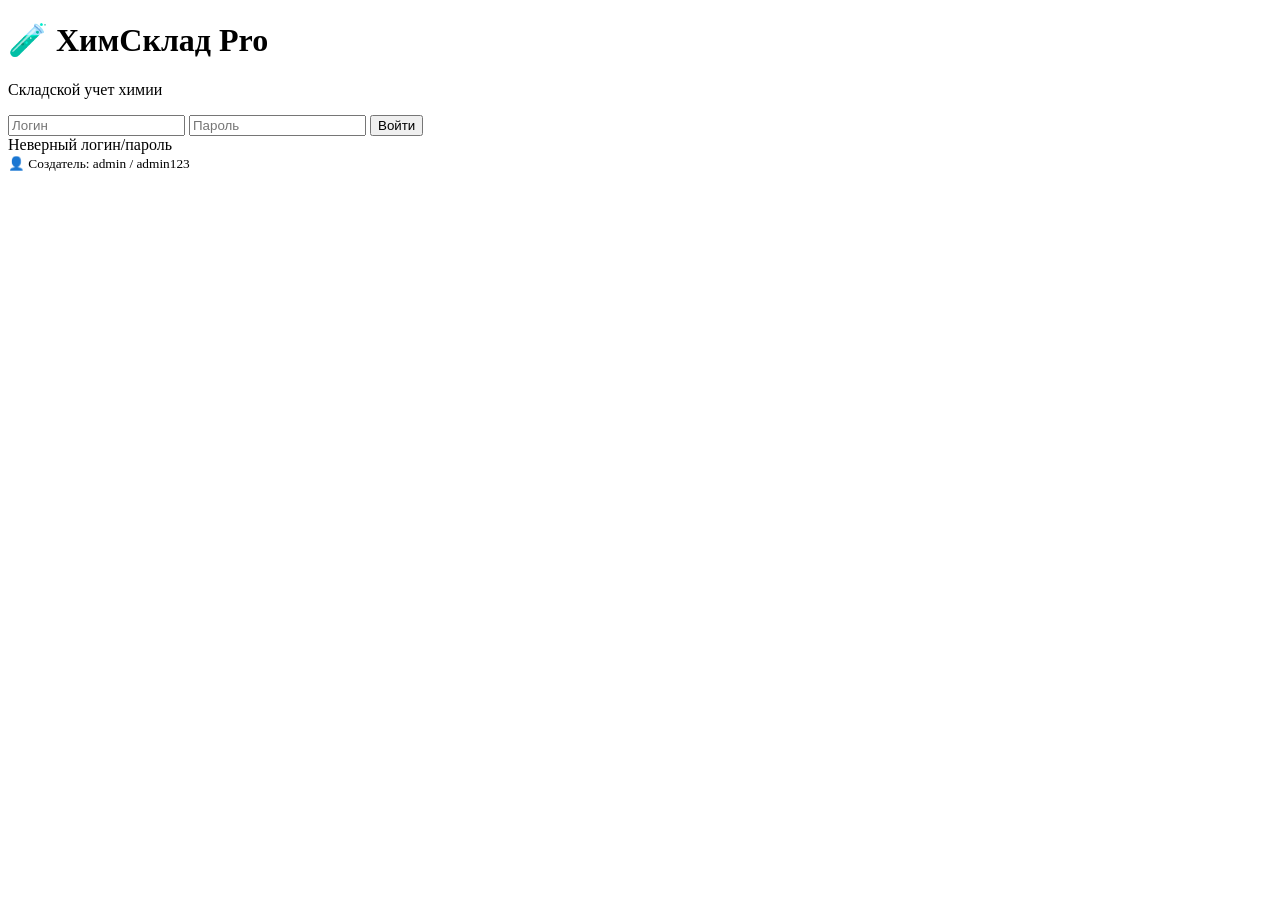
==== login.html @ bf282811 "login.html" ====
<!DOCTYPE html>
<html lang="ru">
<head>
    <meta charset="UTF-8">
    <meta name="viewport" content="width=device-width, initial-scale=1.0">
    <title>ХимСклад Pro - Вход</title>
    <link rel="stylesheet" href="style.css">
</head>
<body class="login-body">
    <div class="login-container">
        <div class="login-card">
            <h1>🧪 ХимСклад Pro</h1>
            <p>Складской учет химии</p>
            
            <form id="loginForm">
                <input type="text" id="username" placeholder="Логин" required>
                <input type="password" id="password" placeholder="Пароль" required>
                <button type="submit">Войти</button>
            </form>
            
            <div id="loginError" class="error hidden">Неверный логин/пароль</div>
            
            <div class="admin-note">
                <small>👤 Создатель: admin / admin123</small>
            </div>
        </div>
    </div>
    <script src="login.js"></script>
</body>
</html>
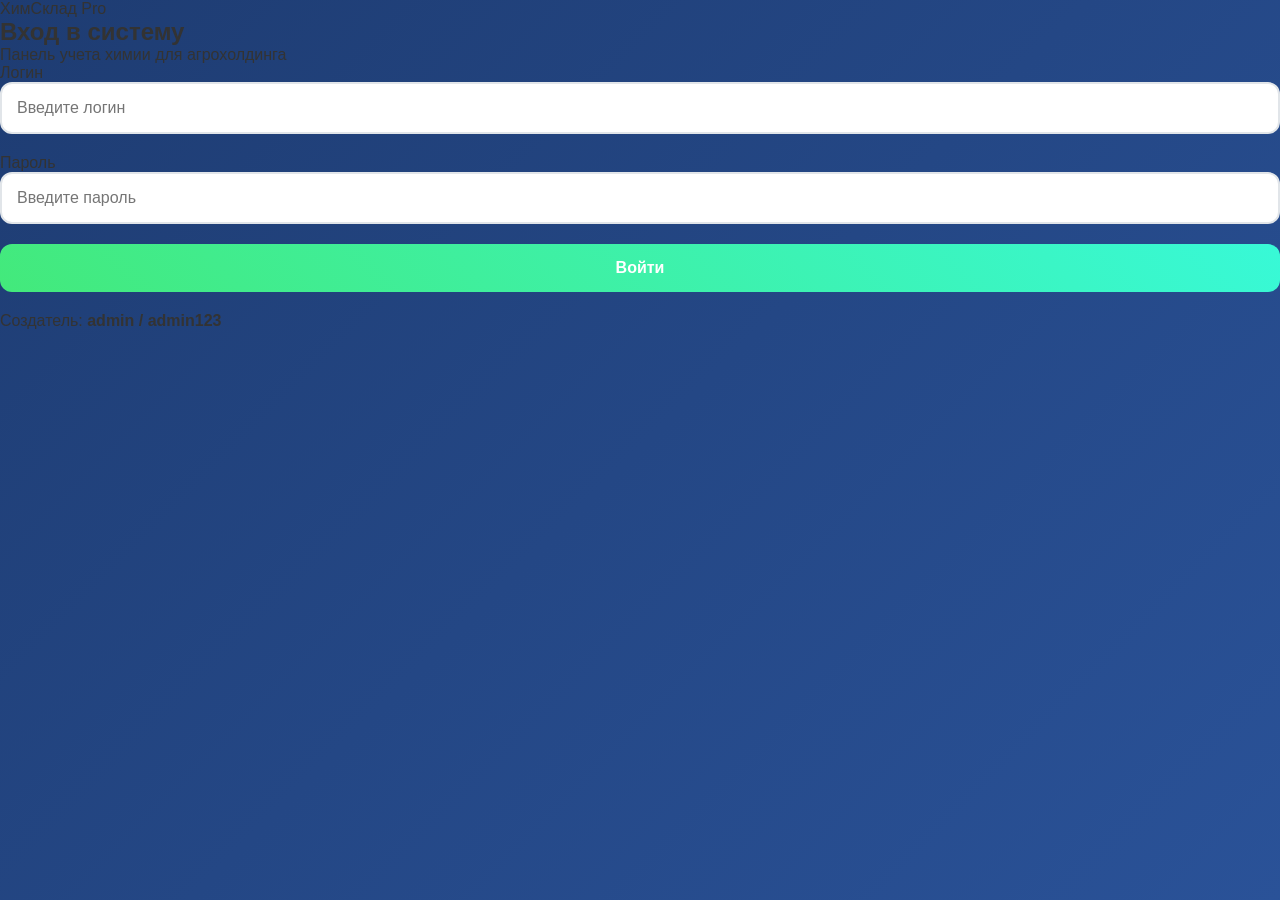
==== commit 505416a1: "login.html" ====
--- a/login.html
+++ b/login.html
@@ -6,22 +6,32 @@
     <title>ХимСклад Pro - Вход</title>
     <link rel="stylesheet" href="style.css">
 </head>
-<body class="login-body">
-    <div class="login-container">
-        <div class="login-card">
-            <h1>🧪 ХимСклад Pro</h1>
-            <p>Складской учет химии</p>
-            
-            <form id="loginForm">
-                <input type="text" id="username" placeholder="Логин" required>
-                <input type="password" id="password" placeholder="Пароль" required>
-                <button type="submit">Войти</button>
+<body class="dark-body">
+    <div class="login-wrapper">
+        <div class="login-panel glass-panel">
+            <div class="login-brand">
+                <span class="brand-dot"></span>
+                <span class="brand-name">ХимСклад<span class="brand-accent"> Pro</span></span>
+            </div>
+            <h2 class="login-title">Вход в систему</h2>
+            <p class="login-subtitle">Панель учета химии для агрохолдинга</p>
+
+            <form id="loginForm" class="login-form">
+                <label>Логин</label>
+                <input type="text" id="username" placeholder="Введите логин" required>
+
+                <label>Пароль</label>
+                <input type="password" id="password" placeholder="Введите пароль" required>
+
+                <button type="submit" class="btn btn-primary">Войти</button>
             </form>
-            
-            <div id="loginError" class="error hidden">Неверный логин/пароль</div>
-            
-            <div class="admin-note">
-                <small>👤 Создатель: admin / admin123</small>
+
+            <div id="loginError" class="alert alert-error hidden">
+                Неверный логин или пароль
+            </div>
+
+            <div class="login-footer">
+                <span class="role-pill">Создатель: <b>admin / admin123</b></span>
             </div>
         </div>
     </div>
--- a/style.css
+++ b/style.css
@@ -0,0 +1,37 @@
+* { margin: 0; padding: 0; box-sizing: border-box; }
+body { 
+    font-family: 'Segoe UI', -apple-system, sans-serif; 
+    background: linear-gradient(135deg, #1e3c72 0%, #2a5298 100%);
+    min-height: 100vh; color: #333;
+}
+.login-body { display: flex; align-items: center; justify-content: center; padding: 20px; }
+.login-container { max-width: 400px; width: 100%; }
+.login-card, .modal-content, .form-card { 
+    background: rgba(255,255,255,0.95); 
+    backdrop-filter: blur(20px); border-radius: 25px; 
+    padding: 40px; box-shadow: 0 25px 50px rgba(0,0,0,0.2);
+}
+input, select, button { 
+    width: 100%; padding: 15px; margin-bottom: 20px; 
+    border: 2px solid #e1e5e9; border-radius: 12px; 
+    font-size: 16px; font-family: inherit;
+}
+input:focus, select:focus { outline: none; border-color: #4facfe; }
+button { 
+    background: linear-gradient(45deg, #43e97b, #38f9d7); 
+    color: white; border: none; font-weight: bold; 
+    cursor: pointer; transition: all 0.3s;
+}
+button:hover { transform: translateY(-2px); }
+.action-grid { display: grid; grid-template-columns: 1fr 1fr 1fr; gap: 15px; }
+.stat-card { 
+    background: rgba(255,255,255,0.9); border-radius: 20px; 
+    padding: 25px; text-align: center;
+}
+.critical { border-left: 5px solid #ff6b6b; }
+.hidden { display: none !important; }
+.modal { 
+    position: fixed; top: 0; left: 0; width: 100%; height: 100%; 
+    background: rgba(0,0,0,0.5); display: flex; align-items: center; 
+    justify-content: center; z-index: 1000;
+}
